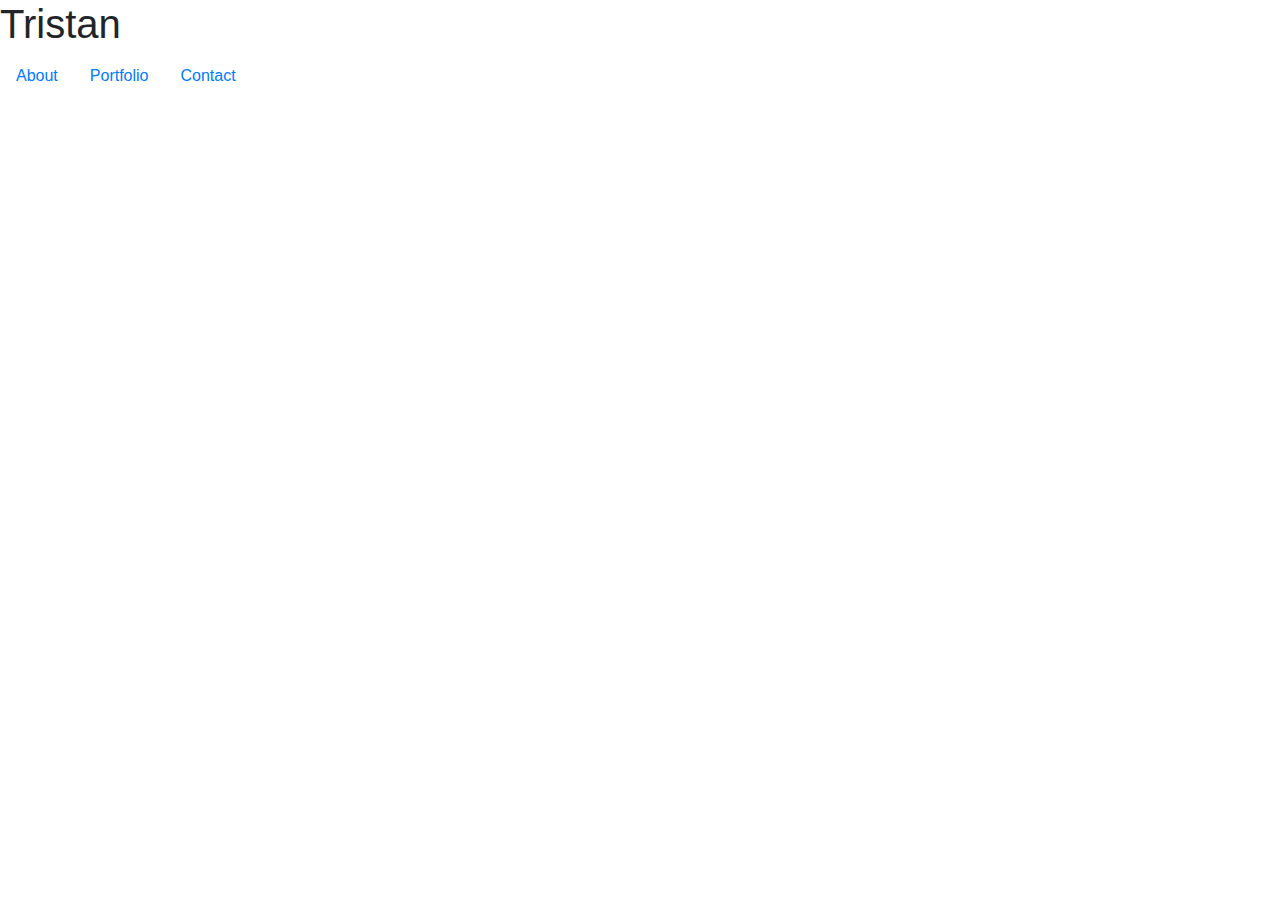
==== index.html @ 53619789 "initial state commit" ====
<!DOCTYPE html>
<html lang="en">
<head>
    <meta charset="UTF-8">
    <meta name="viewport" content="width=device-width, initial-scale=1.0">
    <meta http-equiv="X-UA-Compatible" content="ie=edge">
    <link rel="stylesheet" href="reset.css">
    <link rel="stylesheet" href="https://stackpath.bootstrapcdn.com/bootstrap/4.3.1/css/bootstrap.min.css" integrity="sha384-ggOyR0iXCbMQv3Xipma34MD+dH/1fQ784/j6cY/iJTQUOhcWr7x9JvoRxT2MZw1T" crossorigin="anonymous">
    <title>About</title>
</head>
<body>
    <header>
        <h1>Tristan</h1>
        <nav class="nav">
            <a class="nav-link active" href="index.html">About</a>
            <a class="nav-link" href="portfolio.html">Portfolio</a>
            <a class="nav-link" href="contact.html">Contact</a>
        </nav>

    </header>
    
    
</body>
</html>
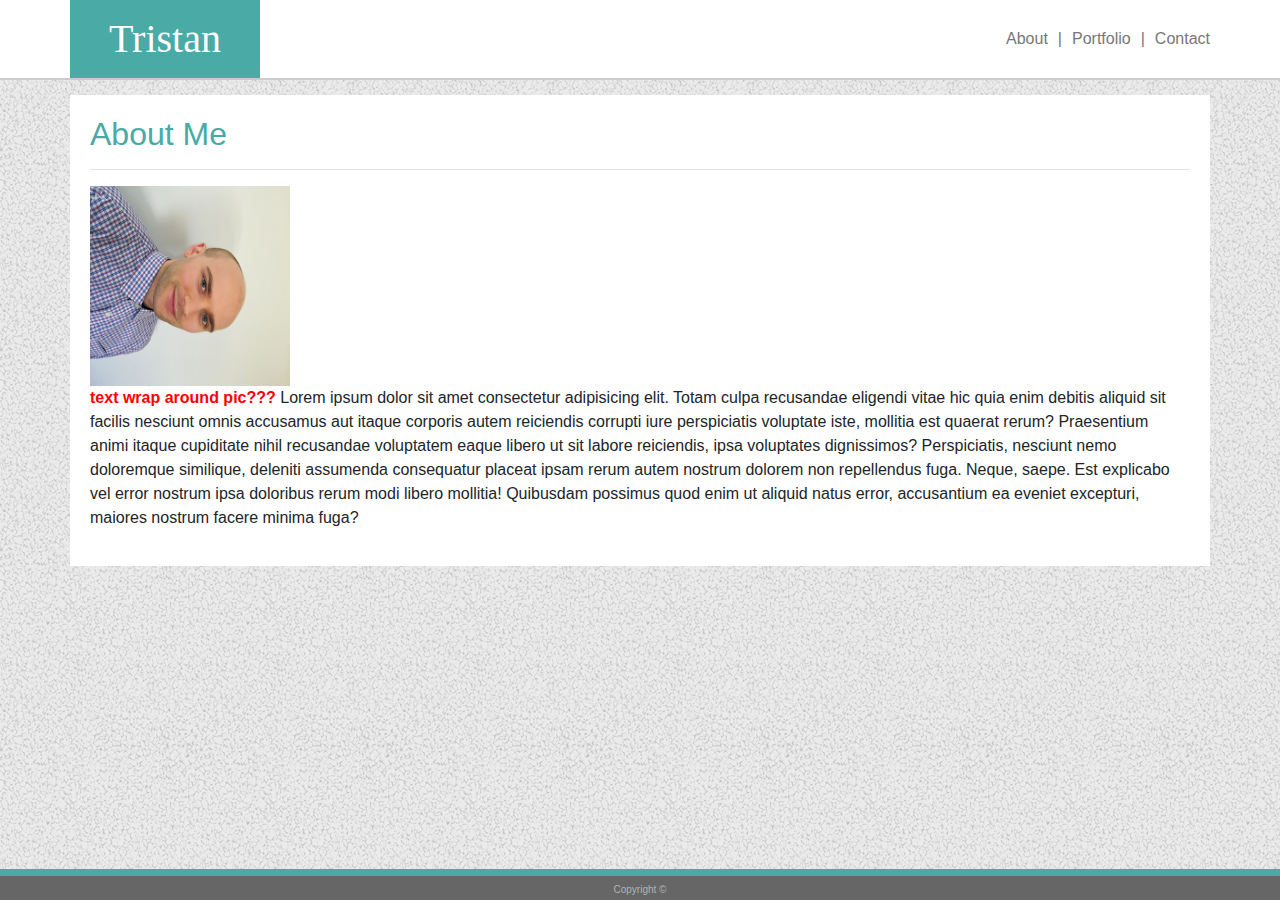
==== commit 726bf2d5: "m" ====
--- a/index.html
+++ b/index.html
@@ -1,24 +1,76 @@
 <!DOCTYPE html>
 <html lang="en">
+
 <head>
     <meta charset="UTF-8">
     <meta name="viewport" content="width=device-width, initial-scale=1.0">
     <meta http-equiv="X-UA-Compatible" content="ie=edge">
-    <link rel="stylesheet" href="reset.css">
-    <link rel="stylesheet" href="https://stackpath.bootstrapcdn.com/bootstrap/4.3.1/css/bootstrap.min.css" integrity="sha384-ggOyR0iXCbMQv3Xipma34MD+dH/1fQ784/j6cY/iJTQUOhcWr7x9JvoRxT2MZw1T" crossorigin="anonymous">
+
+    <link rel="stylesheet" href="https://stackpath.bootstrapcdn.com/bootstrap/4.3.1/css/bootstrap.min.css"
+        integrity="sha384-ggOyR0iXCbMQv3Xipma34MD+dH/1fQ784/j6cY/iJTQUOhcWr7x9JvoRxT2MZw1T" crossorigin="anonymous">
+    <link rel="stylesheet" href="./assets/css/style.css">
     <title>About</title>
 </head>
+
 <body>
+
+    <!-- Header -->
     <header>
-        <h1>Tristan</h1>
-        <nav class="nav">
-            <a class="nav-link active" href="index.html">About</a>
-            <a class="nav-link" href="portfolio.html">Portfolio</a>
-            <a class="nav-link" href="contact.html">Contact</a>
-        </nav>
+        <div class="container">
+            <div class="row align-items-center justify-content-between">
+                <h1 class="col-md-2" id="title">Tristan</h1>
+                <!-- Nav -->
+                <nav class="nav col-md-6 justify-content-end" id="nav">
+                    <a class="nav-link nav-link-override" href="index.html">About</a>
+                    <div class="separator">|</div>
+                    <a class="nav-link nav-link-override" href="portfolio.html">Portfolio</a>
+                    <div class="separator">|</div>
+                    <a class="nav-link nav-link-override" href="contact.html">Contact</a>
+                </nav>
+            </div>
+        </div>
+    </header>
 
-    </header>
-    
-    
+    <!-- Main page content -->
+    <div class="container" id="main-content">
+        <div class="row">
+            <div class="col-md-12">
+                <h2 id="page-title">About Me</h2>
+                <hr class="hr-primary" />
+            </div>
+        </div>
+
+        <!-- Template -->
+        <div class="row">
+            <div class="col-md-4">
+                <img id="profile-picture" class="img-responsive" src="./assets/images/Profile-Picture.jpg">
+            </div>
+            <div class="col-md-12">
+                <p>
+                    <strong style="color:red;">text wrap around pic???</strong>
+                    Lorem ipsum dolor sit amet consectetur adipisicing elit. Totam culpa recusandae eligendi vitae
+                    hic quia enim debitis aliquid sit facilis nesciunt omnis accusamus aut itaque corporis autem
+                    reiciendis corrupti iure perspiciatis voluptate iste, mollitia est quaerat rerum? Praesentium
+                    animi itaque cupiditate nihil recusandae voluptatem eaque libero ut sit labore reiciendis, ipsa
+                    voluptates dignissimos? Perspiciatis, nesciunt nemo doloremque similique, deleniti assumenda
+                    consequatur placeat ipsam rerum autem nostrum dolorem non repellendus fuga. Neque, saepe. Est
+                    explicabo vel error nostrum ipsa doloribus rerum modi libero mollitia! Quibusdam possimus quod
+                    enim ut aliquid natus error, accusantium ea eveniet excepturi, maiores nostrum facere minima
+                    fuga?
+                </p>
+            </div>
+        </div>
+    </div>
+
+    <!-- Footer -->
+    <footer class="container-fluid" id="footer">
+        <div class="row" id="footer-color-bar"></div>
+        <div class="row">
+            <div class="col-md-12 text-center">
+                <span id="copyright">Copyright &copy;</span>
+            </div>
+        </div>
+    </footer>
 </body>
+
 </html>--- a/assets/css/style.css
+++ b/assets/css/style.css
@@ -0,0 +1,237 @@
+#title {
+    color: #777777;
+    font-family: 'Georgia', Times, Times New Roman, serif;
+    /* font-size: 100%; ??? */ 
+
+}
+
+/* font-family: 'Arial', 'Helvetica Neue', Helvetica, sans-serif; */
+    
+/* Global var */
+/* :root {
+    --width: 960px;
+} */
+
+body {
+    background-image: url("../images/gravel.png");  
+    /* height: 900px; */
+    /* color: #777777; */
+}
+
+
+
+/* Header and nav */
+#title {   
+    text-align: center;
+    padding: 15px;
+    margin: 0px;
+    background-color: #4aaaa5;
+    color: #ffffff;
+}
+
+header {
+    margin-bottom: 15px;
+    border-bottom: 1px solid #cccccc; 
+    border-width: 2px;
+    border-color: #cccccc;
+    background: #ffffff;
+}
+
+.nav-link-override {
+    padding-left: 0px;
+    padding-right: 0px;
+}
+#nav {
+    padding: 0px
+}
+
+/* .header-content {
+    width: var(--width);
+    margin: auto;
+    height: 97px;
+    position: relative;
+    background: #ffffff;
+} */
+
+/* .profile-name {
+    margin: 0px;
+    float: left;
+    background-color: #4aaaa5;
+    color: #ffffff;
+    text-align: center;
+    padding: 30px;
+    position: absolute;
+} */
+
+/* nav {
+    position: absolute;
+    top: 50%;
+    right: 0px;
+    margin: 0px;
+} */
+
+.nav-link-override {
+    color: #777777;
+}
+/* li {
+    color: #777777;
+    
+} */
+
+.separator {
+    padding: 8px 10px 8px 10px;
+    color: #777777;
+}
+
+a:hover { 
+    color: #4aaaa5; 
+}
+
+/* #no-right-padding {
+    padding-right: 0px;
+} */
+
+/* a {
+    text-decoration: none;
+} */
+/* End header and nav */
+
+
+
+/* Main content */
+  #main-content {
+    background: #ffffff;
+    /* border-width: thin;
+    border-color: #dddddd;  */
+    margin-bottom: 20px;
+    padding: 20px;
+}
+
+#page-title {
+    color: #4aaaa5;
+}
+
+
+/*
+section {
+    position: absolute;
+    left: 0;
+    right: 0;
+    top: 10px;
+    margin: auto;
+    height: auto;
+    width: calc(var(--width) - 40px - 2px);
+    padding: 20px 20px 30px 20px;
+    border: 1px solid #dddddd;
+    background-color: #ffffff;
+}
+
+.section-title, h1 {
+    color: #4aaaa5;
+    font-family: 'Georgia', Times, Times New Roman, serif;
+}
+
+.horizontal-line {
+    border-top: 2px solid #cccccc;
+    width: 920px;
+    margin-top: 20px;
+    margin-bottom: 20px;
+}
+/* End main content */
+
+/* Profile page */
+#profile-picture { 
+    width: 200px;
+    height: 200px;
+    transform: rotate(90deg);
+}
+/* End profile page */
+
+/* Contact page */
+
+#submit-button {
+    background-color: #4aaaa5;
+}
+
+/* #contact-form {
+    padding-bottom: 15px;
+} */
+/* input, textarea {
+    border: 1px solid #cccccc;
+    width: 910px;
+    margin-top: 5px;
+    margin-bottom: 10px;
+    padding: 5px;
+}
+
+textarea {
+    max-width: 910px;
+    max-height: 240px;
+}
+
+button {
+    background-color: #4aaaa5;
+    padding: 10px 20px 10px 20px;
+    color: #ffffff;
+} */ 
+/* End contact page */
+
+/* Portfolio */
+/* .row {
+    height: 150px;
+    margin-bottom: 30px;
+}
+
+#last-row {
+    margin-bottom: 0px;
+}
+
+.img:nth-child(2) {
+    left :170px;
+    bottom: 150px;
+}
+
+.img {
+    position: relative;
+    width: 150px;
+    height: 150px;
+}
+
+.img-label {
+    position: absolute;
+    left: 0px;
+    bottom: 10%;
+    width: 130px;
+    text-align: center;
+    background-color: #4aaaa5;
+    color:#ffffff;
+    padding: 10px;
+} */
+/* End portfolio */
+
+/* Footer */
+#footer-color-bar {
+    height: 7px;
+    background-color: #4aaaa5;
+}
+
+#footer {
+    position: fixed;
+    left: 0px;
+    bottom: 0px;
+    width: 100%;
+    /* height: 35px; */
+    /* height: 100px; */
+    background-color: #666666;
+    color:#ffffff;
+}
+.test {
+    height: 200px;
+}
+
+#copyright {
+    color: rgb(179, 179, 179);
+    font-size: 10px;
+    /* padding: 5px; */
+} 
+/* End footer */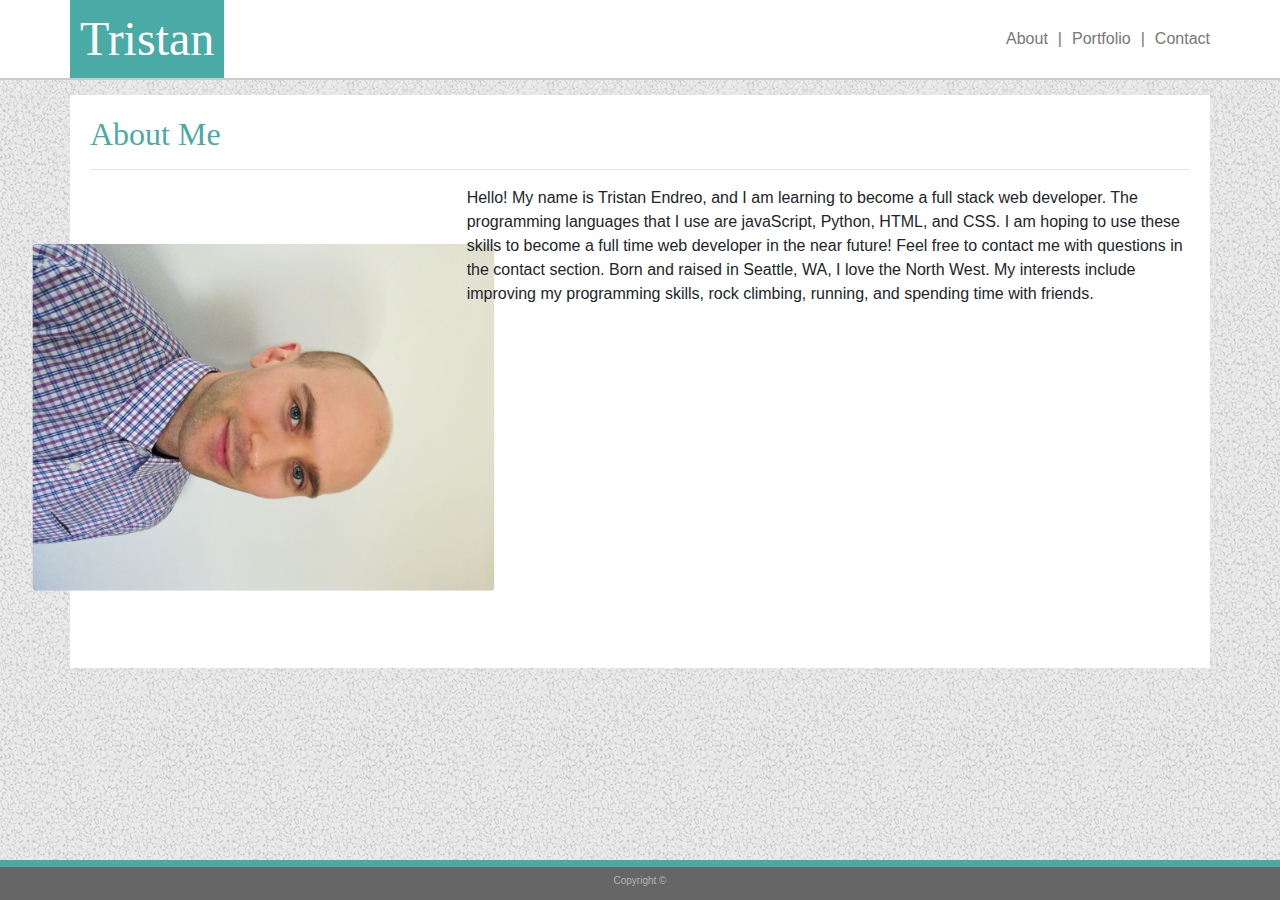
==== commit f90d0f7a: "updating html, css" ====
--- a/index.html
+++ b/index.html
@@ -18,9 +18,12 @@
     <header>
         <div class="container">
             <div class="row align-items-center justify-content-between">
-                <h1 class="col-md-2" id="title">Tristan</h1>
+                <div clas="col-md-3">
+                    <h1 id="title">Tristan</h1>
+                </div>
+
                 <!-- Nav -->
-                <nav class="nav col-md-6 justify-content-end" id="nav">
+                <nav class="nav col-md-4 justify-content-end" id="nav">
                     <a class="nav-link nav-link-override" href="index.html">About</a>
                     <div class="separator">|</div>
                     <a class="nav-link nav-link-override" href="portfolio.html">Portfolio</a>
@@ -42,21 +45,18 @@
 
         <!-- Template -->
         <div class="row">
-            <div class="col-md-4">
-                <img id="profile-picture" class="img-responsive" src="./assets/images/Profile-Picture.jpg">
+            <div class="col-md-4 h-100">
+                <img id="profile-picture" class="img-responsive rounded float-left" src="./assets/images/Profile-Picture.jpg">
             </div>
-            <div class="col-md-12">
+            <div class="col-md-8">
                 <p>
-                    <strong style="color:red;">text wrap around pic???</strong>
-                    Lorem ipsum dolor sit amet consectetur adipisicing elit. Totam culpa recusandae eligendi vitae
-                    hic quia enim debitis aliquid sit facilis nesciunt omnis accusamus aut itaque corporis autem
-                    reiciendis corrupti iure perspiciatis voluptate iste, mollitia est quaerat rerum? Praesentium
-                    animi itaque cupiditate nihil recusandae voluptatem eaque libero ut sit labore reiciendis, ipsa
-                    voluptates dignissimos? Perspiciatis, nesciunt nemo doloremque similique, deleniti assumenda
-                    consequatur placeat ipsam rerum autem nostrum dolorem non repellendus fuga. Neque, saepe. Est
-                    explicabo vel error nostrum ipsa doloribus rerum modi libero mollitia! Quibusdam possimus quod
-                    enim ut aliquid natus error, accusantium ea eveniet excepturi, maiores nostrum facere minima
-                    fuga?
+                    Hello! My name is Tristan Endreo, and I am learning to become a full stack web developer. The
+                    programming languages that I use are javaScript, Python, HTML, and CSS. I am hoping to use these
+                    skills to become a full time web developer in the near future! Feel free to contact me with
+                    questions in the contact section.
+
+                    Born and raised in Seattle, WA, I love the North West. My interests include improving my programming
+                    skills, rock climbing, running, and spending time with friends.
                 </p>
             </div>
         </div>
--- a/assets/css/style.css
+++ b/assets/css/style.css
@@ -1,30 +1,20 @@
-#title {
-    color: #777777;
-    font-family: 'Georgia', Times, Times New Roman, serif;
-    /* font-size: 100%; ??? */ 
-
-}
-
-/* font-family: 'Arial', 'Helvetica Neue', Helvetica, sans-serif; */
-    
 /* Global var */
-/* :root {
-    --width: 960px;
-} */
+:root {
+    --porfolio-width: 150px;
+}
 
 body {
     background-image: url("../images/gravel.png");  
-    /* height: 900px; */
-    /* color: #777777; */
-}
-
-
+    padding-bottom: 50px;
+}
 
 /* Header and nav */
 #title {   
     text-align: center;
-    padding: 15px;
     margin: 0px;
+    padding: 10px;
+    font-family: Georgia, Times, 'Times New Roman', serif;
+    font-size: 3em;
     background-color: #4aaaa5;
     color: #ffffff;
 }
@@ -101,14 +91,16 @@
 /* Main content */
   #main-content {
     background: #ffffff;
-    /* border-width: thin;
-    border-color: #dddddd;  */
-    margin-bottom: 20px;
+    border-width: thin;
+    border-color: #dddddd; 
+    margin-bottom: 40px;
     padding: 20px;
 }
 
 #page-title {
     color: #4aaaa5;
+    font-family: Georgia, Times, 'Times New Roman', serif;
+    font-size: 2em;
 }
 
 
@@ -141,8 +133,8 @@
 
 /* Profile page */
 #profile-picture { 
-    width: 200px;
-    height: 200px;
+    width: 100%;
+    height: auto;
     transform: rotate(90deg);
 }
 /* End profile page */
@@ -177,6 +169,16 @@
 /* End contact page */
 
 /* Portfolio */
+.row-override {
+    /* margin-bottom: 15px; */
+}
+
+.overlay-override {
+    padding: 0px;
+}
+
+
+
 /* .row {
     height: 150px;
     margin-bottom: 30px;
@@ -189,24 +191,25 @@
 .img:nth-child(2) {
     left :170px;
     bottom: 150px;
-}
-
-.img {
+} */
+
+.portfolio-img {
     position: relative;
-    width: 150px;
-    height: 150px;
+    margin-bottom: 15px;
+    /* width: 150px;
+    height: 150px; */
 }
 
 .img-label {
     position: absolute;
-    left: 0px;
-    bottom: 10%;
-    width: 130px;
+    left: 15px;
+    bottom: 15%;
+    width: var(--porfolio-width);
     text-align: center;
     background-color: #4aaaa5;
     color:#ffffff;
     padding: 10px;
-} */
+}
 /* End portfolio */
 
 /* Footer */
@@ -220,13 +223,10 @@
     left: 0px;
     bottom: 0px;
     width: 100%;
-    /* height: 35px; */
+    height: 40px;
     /* height: 100px; */
     background-color: #666666;
     color:#ffffff;
-}
-.test {
-    height: 200px;
 }
 
 #copyright {
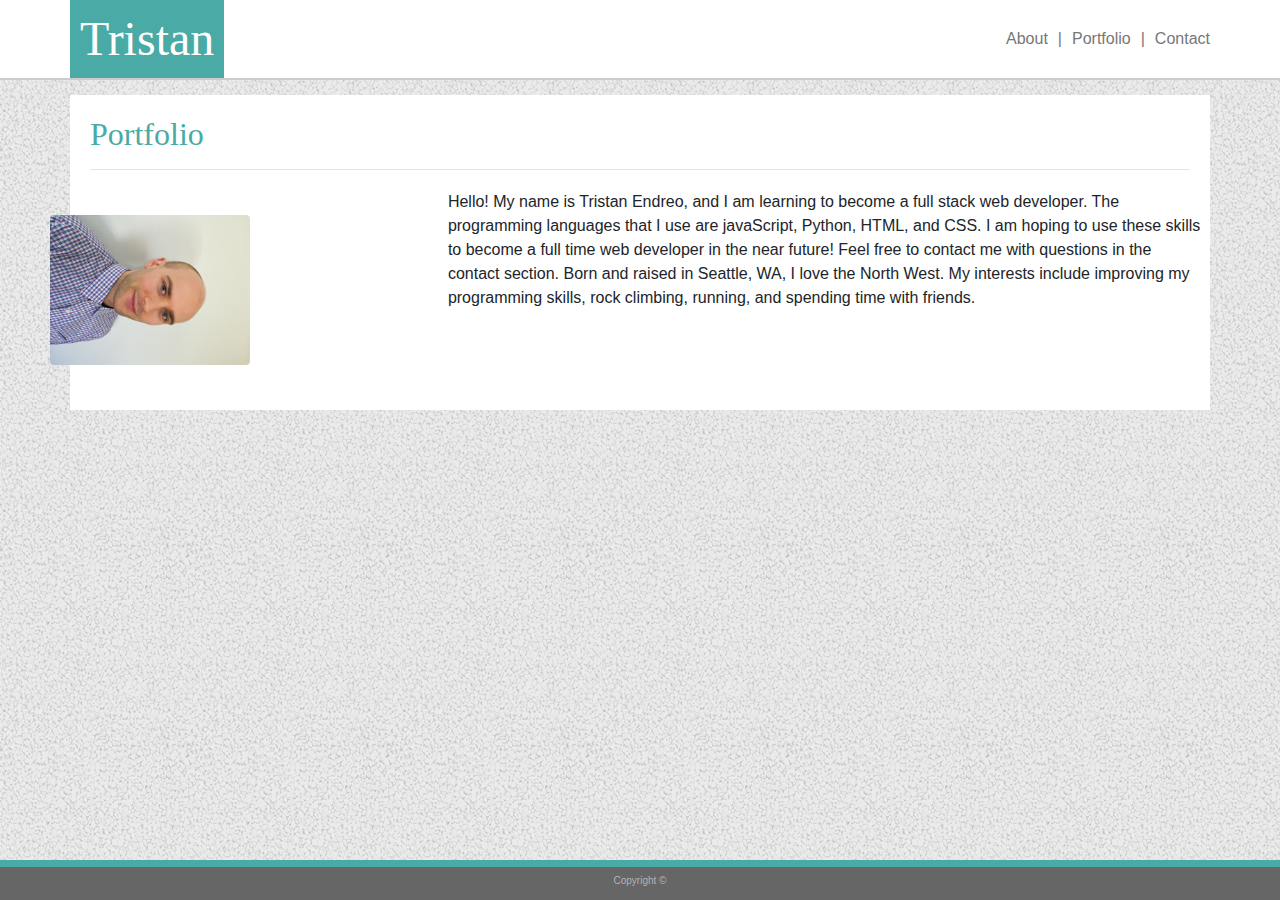
==== commit 99c44644: "fixed portfolio pics" ====
--- a/index.html
+++ b/index.html
@@ -36,19 +36,20 @@
 
     <!-- Main page content -->
     <div class="container" id="main-content">
-        <div class="row">
+        <div class="row page-title-row">
             <div class="col-md-12">
-                <h2 id="page-title">About Me</h2>
+                <h2 id="page-title">Portfolio</h2>
                 <hr class="hr-primary" />
             </div>
         </div>
 
         <!-- Template -->
         <div class="row">
-            <div class="col-md-4 h-100">
-                <img id="profile-picture" class="img-responsive rounded float-left" src="./assets/images/Profile-Picture.jpg">
+            <!-- <div class="col-md-4 col-sm-6"> -->
+                <div style="float:left;width:33%;height:200px;">
+                <img id="profile-picture" class="img-fluid rounded" src="./assets/images/Profile-Picture.jpg">
             </div>
-            <div class="col-md-8">
+            <div style="float:left;width:67%">
                 <p>
                     Hello! My name is Tristan Endreo, and I am learning to become a full stack web developer. The
                     programming languages that I use are javaScript, Python, HTML, and CSS. I am hoping to use these
--- a/assets/css/style.css
+++ b/assets/css/style.css
@@ -1,6 +1,6 @@
 /* Global var */
 :root {
-    --porfolio-width: 150px;
+    /* --porfolio-width: 150px; */
 }
 
 body {
@@ -63,10 +63,6 @@
 .nav-link-override {
     color: #777777;
 }
-/* li {
-    color: #777777;
-    
-} */
 
 .separator {
     padding: 8px 10px 8px 10px;
@@ -76,14 +72,6 @@
 a:hover { 
     color: #4aaaa5; 
 }
-
-/* #no-right-padding {
-    padding-right: 0px;
-} */
-
-/* a {
-    text-decoration: none;
-} */
 /* End header and nav */
 
 
@@ -97,44 +85,21 @@
     padding: 20px;
 }
 
+.page-title-row {
+    height: 75px
+}
 #page-title {
     color: #4aaaa5;
     font-family: Georgia, Times, 'Times New Roman', serif;
     font-size: 2em;
-}
-
-
-/*
-section {
-    position: absolute;
-    left: 0;
-    right: 0;
-    top: 10px;
-    margin: auto;
-    height: auto;
-    width: calc(var(--width) - 40px - 2px);
-    padding: 20px 20px 30px 20px;
-    border: 1px solid #dddddd;
-    background-color: #ffffff;
-}
-
-.section-title, h1 {
-    color: #4aaaa5;
-    font-family: 'Georgia', Times, Times New Roman, serif;
-}
-
-.horizontal-line {
-    border-top: 2px solid #cccccc;
-    width: 920px;
-    margin-top: 20px;
-    margin-bottom: 20px;
+    margin: 0px;
 }
 /* End main content */
 
 /* Profile page */
 #profile-picture { 
-    width: 100%;
-    height: auto;
+    width: auto;
+    height: 100%;
     transform: rotate(90deg);
 }
 /* End profile page */
@@ -196,15 +161,13 @@
 .portfolio-img {
     position: relative;
     margin-bottom: 15px;
-    /* width: 150px;
-    height: 150px; */
+    width: 100%;
+    height: auto;
 }
 
 .img-label {
-    position: absolute;
-    left: 15px;
-    bottom: 15%;
-    width: var(--porfolio-width);
+    position: relative;
+    bottom: 35%;
     text-align: center;
     background-color: #4aaaa5;
     color:#ffffff;
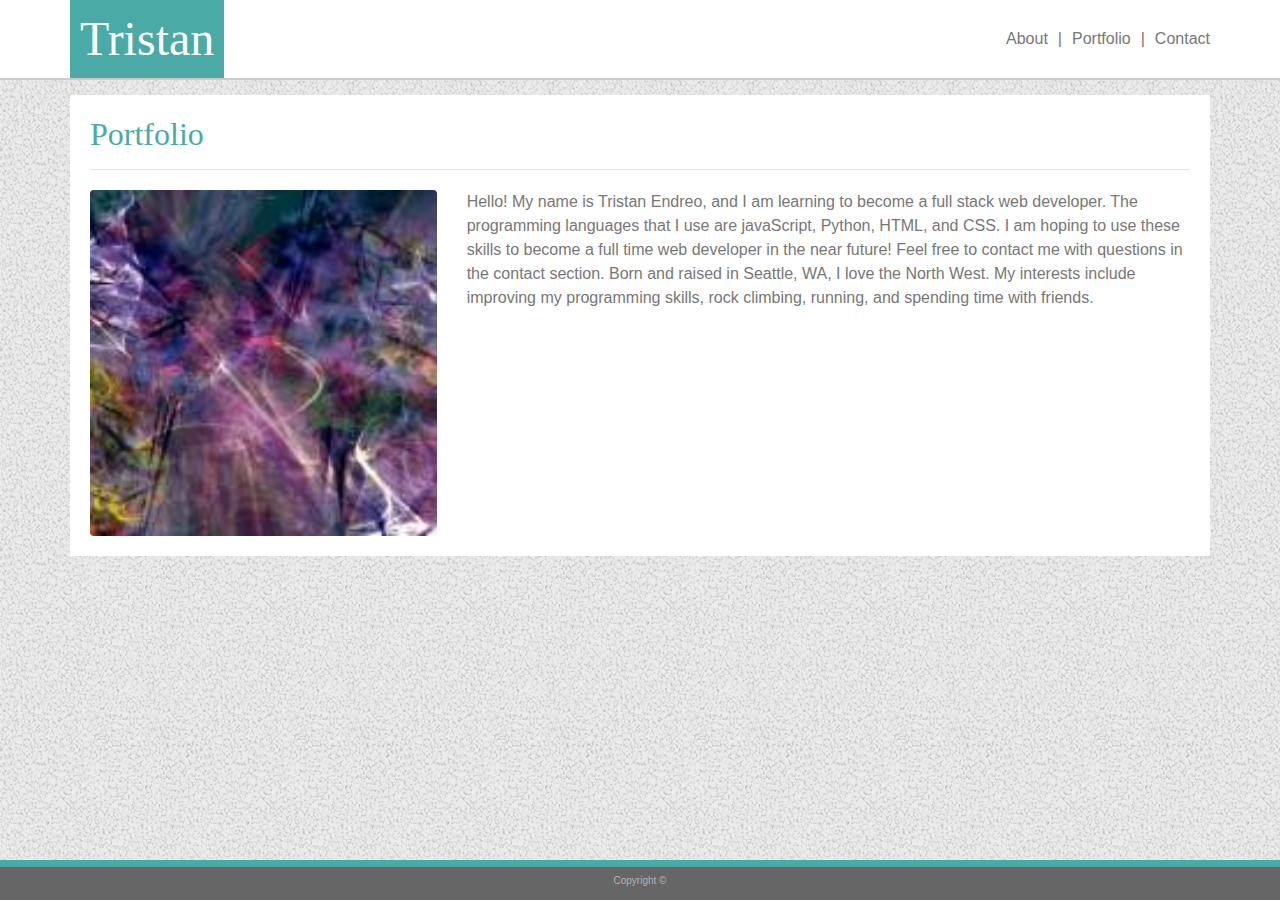
==== commit 52306dbf: "finalizing project" ====
--- a/index.html
+++ b/index.html
@@ -45,33 +45,34 @@
 
         <!-- Template -->
         <div class="row">
-            <!-- <div class="col-md-4 col-sm-6"> -->
-                <div style="float:left;width:33%;height:200px;">
-                <img id="profile-picture" class="img-fluid rounded" src="./assets/images/Profile-Picture.jpg">
+            <div class="col-md-4">
+                
+                <!-- Actual profile picture could not be displayed correctly -->
+                <img id="profile-picture" class="img-fluid rounded" src="./assets/images/abstract-q-c-150-150-1.jpg">
             </div>
-            <div style="float:left;width:67%">
-                <p>
+            <div class="col-md-8">
+                <p id="bio">
                     Hello! My name is Tristan Endreo, and I am learning to become a full stack web developer. The
                     programming languages that I use are javaScript, Python, HTML, and CSS. I am hoping to use these
                     skills to become a full time web developer in the near future! Feel free to contact me with
                     questions in the contact section.
 
-                    Born and raised in Seattle, WA, I love the North West. My interests include improving my programming
+                    Born and raised in Seattle, WA, I love the North West. My interests include improving my
+                    programming
                     skills, rock climbing, running, and spending time with friends.
                 </p>
             </div>
         </div>
-    </div>
 
-    <!-- Footer -->
-    <footer class="container-fluid" id="footer">
-        <div class="row" id="footer-color-bar"></div>
-        <div class="row">
-            <div class="col-md-12 text-center">
-                <span id="copyright">Copyright &copy;</span>
+        <!-- Footer -->
+        <footer class="container-fluid" id="footer">
+            <div class="row" id="footer-color-bar"></div>
+            <div class="row">
+                <div class="col-md-12 text-center">
+                    <span id="copyright">Copyright &copy;</span>
+                </div>
             </div>
-        </div>
-    </footer>
+        </footer>
 </body>
 
 </html>--- a/assets/css/style.css
+++ b/assets/css/style.css
@@ -1,8 +1,3 @@
-/* Global var */
-:root {
-    /* --porfolio-width: 150px; */
-}
-
 body {
     background-image: url("../images/gravel.png");  
     padding-bottom: 50px;
@@ -35,31 +30,6 @@
     padding: 0px
 }
 
-/* .header-content {
-    width: var(--width);
-    margin: auto;
-    height: 97px;
-    position: relative;
-    background: #ffffff;
-} */
-
-/* .profile-name {
-    margin: 0px;
-    float: left;
-    background-color: #4aaaa5;
-    color: #ffffff;
-    text-align: center;
-    padding: 30px;
-    position: absolute;
-} */
-
-/* nav {
-    position: absolute;
-    top: 50%;
-    right: 0px;
-    margin: 0px;
-} */
-
 .nav-link-override {
     color: #777777;
 }
@@ -73,8 +43,6 @@
     color: #4aaaa5; 
 }
 /* End header and nav */
-
-
 
 /* Main content */
   #main-content {
@@ -94,13 +62,18 @@
     font-size: 2em;
     margin: 0px;
 }
+
+#bio, #contact-form {
+    color: #777777;
+    font-family: 'Arial', 'Helvetica Neue', Helvetica, sans-serif;
+}
+
 /* End main content */
 
 /* Profile page */
 #profile-picture { 
-    width: auto;
-    height: 100%;
-    transform: rotate(90deg);
+    width: 100%;
+    height: auto;
 }
 /* End profile page */
 
@@ -110,53 +83,9 @@
     background-color: #4aaaa5;
 }
 
-/* #contact-form {
-    padding-bottom: 15px;
-} */
-/* input, textarea {
-    border: 1px solid #cccccc;
-    width: 910px;
-    margin-top: 5px;
-    margin-bottom: 10px;
-    padding: 5px;
-}
-
-textarea {
-    max-width: 910px;
-    max-height: 240px;
-}
-
-button {
-    background-color: #4aaaa5;
-    padding: 10px 20px 10px 20px;
-    color: #ffffff;
-} */ 
-/* End contact page */
-
-/* Portfolio */
-.row-override {
-    /* margin-bottom: 15px; */
-}
-
 .overlay-override {
     padding: 0px;
 }
-
-
-
-/* .row {
-    height: 150px;
-    margin-bottom: 30px;
-}
-
-#last-row {
-    margin-bottom: 0px;
-}
-
-.img:nth-child(2) {
-    left :170px;
-    bottom: 150px;
-} */
 
 .portfolio-img {
     position: relative;
@@ -187,7 +116,6 @@
     bottom: 0px;
     width: 100%;
     height: 40px;
-    /* height: 100px; */
     background-color: #666666;
     color:#ffffff;
 }
@@ -195,6 +123,5 @@
 #copyright {
     color: rgb(179, 179, 179);
     font-size: 10px;
-    /* padding: 5px; */
 } 
 /* End footer */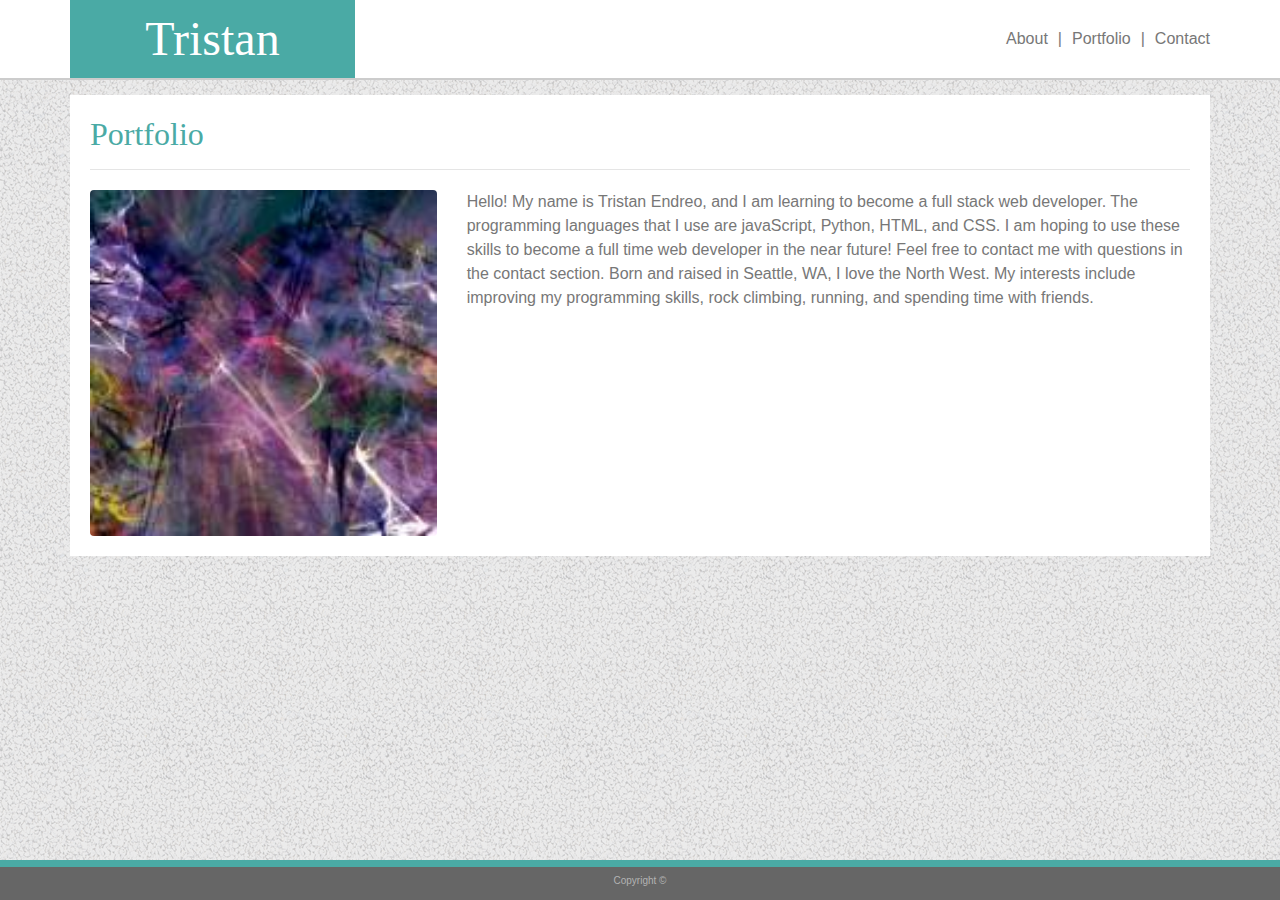
==== commit 7ff028e4: "improved header responsiveness" ====
--- a/index.html
+++ b/index.html
@@ -18,12 +18,12 @@
     <header>
         <div class="container">
             <div class="row align-items-center justify-content-between">
-                <div clas="col-md-3">
+                <div class="col-lg-3 col-md-4 sol-sm-12 px-0 justify-content-start">
                     <h1 id="title">Tristan</h1>
                 </div>
 
                 <!-- Nav -->
-                <nav class="nav col-md-4 justify-content-end" id="nav">
+                <nav class="nav col justify-content-md-end justify-content-center" id="nav">
                     <a class="nav-link nav-link-override" href="index.html">About</a>
                     <div class="separator">|</div>
                     <a class="nav-link nav-link-override" href="portfolio.html">Portfolio</a>
@@ -46,7 +46,7 @@
         <!-- Template -->
         <div class="row">
             <div class="col-md-4">
-                
+
                 <!-- Actual profile picture could not be displayed correctly -->
                 <img id="profile-picture" class="img-fluid rounded" src="./assets/images/abstract-q-c-150-150-1.jpg">
             </div>
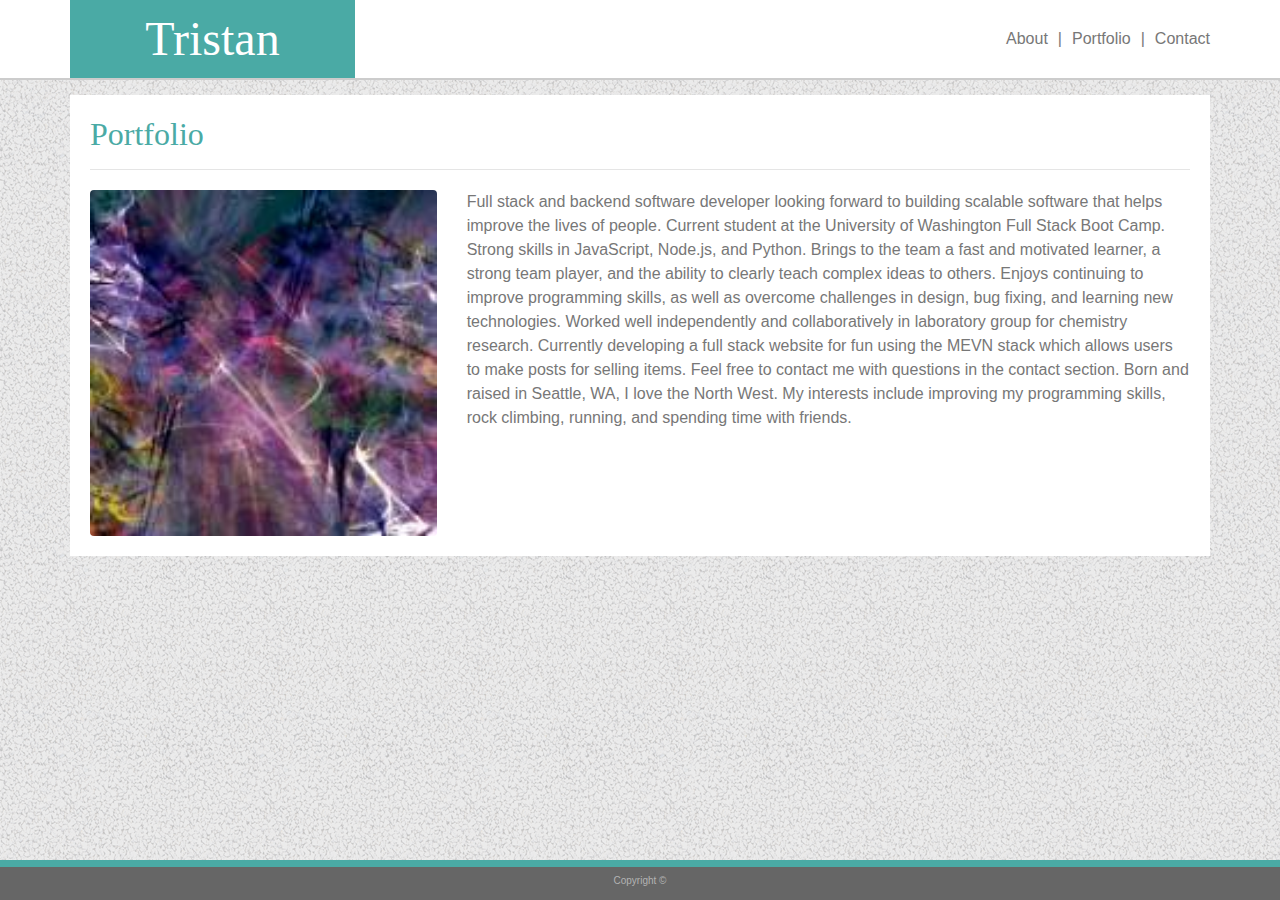
==== commit 7f969681: "added Ajax gif page in portfolio" ====
--- a/index.html
+++ b/index.html
@@ -52,9 +52,14 @@
             </div>
             <div class="col-md-8">
                 <p id="bio">
-                    Hello! My name is Tristan Endreo, and I am learning to become a full stack web developer. The
-                    programming languages that I use are javaScript, Python, HTML, and CSS. I am hoping to use these
-                    skills to become a full time web developer in the near future! Feel free to contact me with
+                    Full stack and backend software developer looking forward to building scalable software that helps
+                    improve the lives of people. Current student at the University of Washington Full Stack Boot Camp.
+                    Strong skills in JavaScript, Node.js, and Python. Brings to the team a fast and motivated learner, a
+                    strong team player, and the ability to clearly teach complex ideas to others. Enjoys continuing to
+                    improve programming skills, as well as overcome challenges in design, bug fixing, and learning new
+                    technologies. Worked well independently and collaboratively in laboratory group for chemistry
+                    research. Currently developing a full stack website for fun using the MEVN stack which allows users
+                    to make posts for selling items. Feel free to contact me with
                     questions in the contact section.
 
                     Born and raised in Seattle, WA, I love the North West. My interests include improving my
--- a/assets/css/style.css
+++ b/assets/css/style.css
@@ -39,7 +39,7 @@
     color: #777777;
 }
 
-a:hover { 
+.nav-link:hover { 
     color: #4aaaa5; 
 }
 /* End header and nav */
@@ -102,6 +102,10 @@
     color:#ffffff;
     padding: 10px;
 }
+
+.portfolio-link {
+    color:#ffffff;
+}
 /* End portfolio */
 
 /* Footer */
